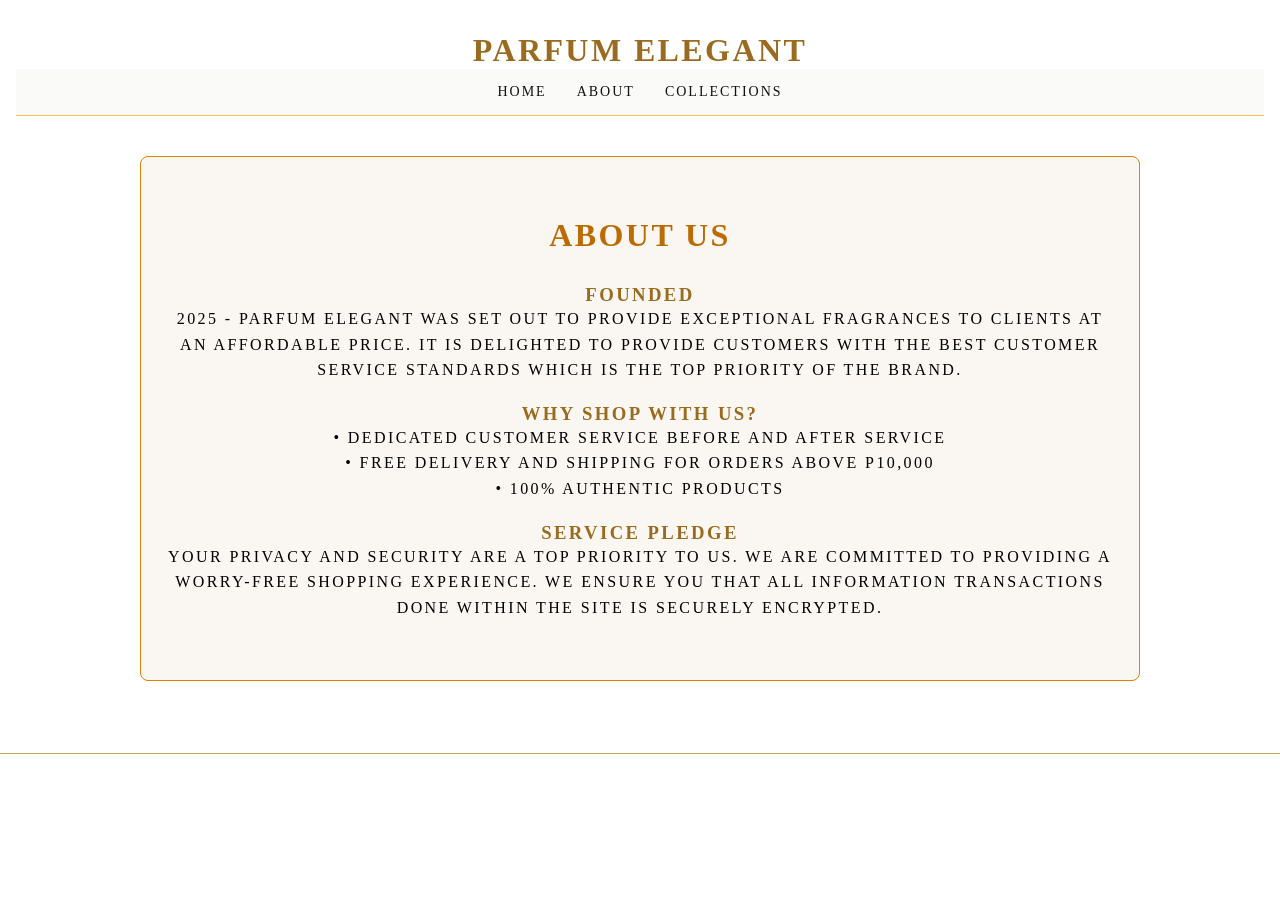
==== about.html @ cd92d94c "Changes to index.html and collections.html pages" ====
<!DOCTYPE html>
<html lang="en">
<head>
  <meta charset="UTF-8">
  <meta name="viewport" content="width=device-width, initial-scale=1.0">
  <link rel="stylesheet" href="style.css">
  <title>About - PARFUM ELEGANT</title>
</head>
<body>
  <div class="header-title">
    <header>
      <h1>PARFUM ELEGANT</h1>
    </header>
    <nav>
      <div class="nav">
        <a href="index.html">Home</a>
        <a href="about.html#about">About</a>
        <a href="collections.html">Collections</a>
      </div>
    </nav>

    <section id="about" class="about">
      <header>
        <h2>ABOUT US</h2>
      </header>
      
      <h3>FOUNDED</h3>
      <p>2025 - PARFUM ELEGANT was set out to provide exceptional fragrances to clients at an affordable price. It is delighted to provide customers with the best customer service standards which is the top priority of the brand.</p>
      
      <h3>WHY SHOP WITH US?</h3>
      <p>
        • Dedicated customer service before and after service<br>
        • Free delivery and shipping for orders above P10,000<br>
        • 100% authentic products
      </p>

      <h3>SERVICE PLEDGE</h3>
      <p>Your privacy and security are a top priority to us. We are committed to providing a worry-free shopping experience. We ensure you that all information transactions done within the site is securely encrypted.</p>
    </section>

    <footer class="footer-blank"></footer>

  </div>
</body>
</html>
---- style.css ----
* {
  margin: 0; 
  padding: 0; 
  box-sizing: border-box;
  margin: 0;
  padding: 0;
  box-sizing: border-box;
}
html {
  scroll-behavior: smooth;
}
/* GLOBAL */
body {
  background-color: #ffffff;
  color: #e8d9a0;
  font-family: 'Georgia', serif;
}

h1, h2, h3,p{
  color: #9A6B1F;
  
}

/* HEADER TITLE */
.header-title {
  text-align: center;
  padding: 2rem 1rem;
  letter-spacing: 0.15em;
  text-transform: uppercase;
  color: #c9a84c;
  border-bottom:0.5px solid #c9a84c;
}

/* NAVIGATION */
.nav {
  display: flex;
  justify-content: center;
  align-items: center;
  gap: 30px;
  list-style: none;
  padding: 15px;
  background: #fafaf9;
  border-bottom: 1px solid #f7bf47;
}

.nav a {
  text-decoration: none;
  color: #111111;
  font-size: 14px;
  letter-spacing: 2px;
  text-transform: uppercase;

}

.nav a:hover {
  color: #c89B3c;
}

/* SLIDESHOW */
.slideshow {
  position: relative;
  height: 500px;
  overflow:hidden;
}

.video {
  position: absolute;
  width: 100%;
  height: 100%;
  object-fit: cover;
  top: 0;
  left: 0;
  opacity: 0;
}

/* Animations */
.v1 {
  animation: slide1 5s infinite;
}

.v2 {
  animation: slide2 5s infinite;
}

@keyframes slide1 {
  0%, 45% { opacity: 1; }
  50%, 95% { opacity: 0; }
  100% { opacity: 1; }
}

@keyframes slide2 {
  0%, 45% { opacity: 0; }
  50%, 95% { opacity: 1; }
  100% { opacity: 1; }
}

/* CONTENT OVER SLIDES */
.content {
  position: relative;
  z-index: 2;
  text-align: center;
  top: 40%;
  color: #f89d25;
}

/* BUTTON */
.shop-btn {
  display: inline-block;
  margin-top: 20px;
  padding: 12px 30px;
  border: 1px solid #97670e;
  color: #96750a;
  text-decoration: none;
  text-transform: uppercase;
  letter-spacing: 2px;
  font-size: 12px;
  transition: 0.3s ease;
}

.shop-btn:hover {
  background: #C89B3C;
  color: #e6d706;
}

/* ABOUT SECTION */
#about {
  padding: 60px 20px;
  max-width: 1000px;
  margin: 40px auto;
  background: #FAF7F2;
  border: 1px solid #e08206;
  border-radius: 8px;
}
/* =========================
   CATEGORY SECTION
========================= */

.category-section {
  display: flex;
  justify-content: center;
  gap: 30px;

  padding: 80px 8%;

  background: #ffff;

  flex-wrap: wrap;
}

/* CATEGORY CARD */
.category-card {
  width: 320px;

  background: white;

  border-radius: 20px;

  overflow: hidden;

  border: 1px solid #e6d0a2;

  transition: 0.4s ease;

  box-shadow: 0 10px 25px rgba(0,0,0,0.08);
}

/* HOVER */
.category-card:hover {
  transform: translateY(-10px);

  box-shadow: 0 15px 40px rgba(0,0,0,0.12);
}

/* IMAGE */
.category-card img {
  width: 100%;
  height: 180px;

  object-fit: cover;
}

/* CONTENT */
.category-content {
  padding: 25px;

  text-align: center;
}

/* TITLE */
.category-content h2 {
  color: #C89B3C;

  font-size: 2rem;

  margin-bottom: 12px;
}

/* TEXT */
.category-content p {
  color: #4b3922;

  line-height: 1.7;

  font-size: 14px;

  margin-bottom: 25px;
}

/* BUTTON */
.category-btn {
  display: inline-block;

  padding: 12px 28px;

  border: 1px solid #C89B3C;

  border-radius: 30px;

  text-decoration: none;

  color: #C89B3C;

  text-transform: uppercase;

  letter-spacing: 2px;

  font-size: 12px;

  transition: 0.3s ease;
}

/* BUTTON HOVER */
.category-btn:hover {
  background: #C89B3C;

  color: white;
}

/* =========================
   RESPONSIVE
========================= */

@media (max-width: 900px) {

  .category-section {
    flex-direction: column;
    align-items: center;
  }

}

#about header {
  text-align: center;
  margin-bottom: 30px;
}

#about h2 {
  font-size: 32px;
  margin-bottom: 10px;
  color:#bb6b02
}

#about h3 {
  margin-top: 20px;
  colour:rgb(211, 124, 9) 
}

#about p {
  line-height: 1.6;
  color: black;

}

/* =========================
   COLLECTION PAGE
========================= */

.collections-page {
  max-width: 1200px;
  margin: 80px auto;
  padding: 0 20px;
}

/* SECTION TITLE */
.collection header h2 {
  font-size: 2.5rem;
  margin-bottom: 30px;
  color: #9A6B1F;
  text-align: center;
  letter-spacing: 1px;
}

/* COLLECTION SECTION */
.collection {
  margin-bottom: 80px;
}

/* GRID */
.collection-grid {
  display: flex;
  grid-template-columns: repeat(auto-fit, minmax(250px, 1fr));
  gap: 25px;
  flex-wrap: wrap;
  justify-content: center;
  padding: 30px;
}
/* =========================
   HERO VIDEO SECTION
========================= */

.hero-container {
  position: relative;
  width: 100%;
  height: 100vh;
  overflow: hidden;
}

/* VIDEO */
.hero-video {
  position: absolute;
  top: 0;
  left: 0;

  width: 100%;
  height: 100%;

  object-fit: cover;
}

/* DARK OVERLAY */
.hero-overlay {
  position: absolute;
  inset: 0;
  z-index: 1;
}

/* CONTENT */
.hero-content {
  position: relative;
  z-index: 2;

  width: 100%;
  height: 100%;

  display: flex;
  flex-direction: column;
  justify-content: center;
  align-items: center;

  text-align: center;
  padding: 20px;
}

/* HERO  TEXT */
.hero-content p {
  font-size: 4rem;
  color: #F2C572;
  font-family: cursive;
  margin-bottom: 30px;
  letter-spacing: 3px;
  text-align: center;
  line-height: 1.2em;
}

/* BUTTON */
.hero-btn {
  padding: 14px 35px;
  border: 1px solid #F2C572;
  border-radius: 30px;

  color: #F2C572;
  text-decoration: none;

  text-transform: uppercase;
  letter-spacing: 2px;
  font-size: 13px;

  transition: 0.3s ease;
}

/* BUTTON HOVER */
.hero-btn:hover {
  background: #F2C572;
  color: #111111;
}

/* RESPONSIVE */
@media (max-width: 768px) {

  .hero-content p {
    font-size: 4rem;
    
  }

}

/* CARD */
.collection-card {
  width: 250px;
  background: #ffffff;
  border: 1px solid #e6d0a2;
  border-radius: 15px;
  overflow: hidden;
  text-align: center;
  padding: 15px;
  transition: 0.4s ease;
  box-shadow: 0 10px 25px rgba(0,0,0,0.08);
}

/* HOVER */
.collection-card:hover {
  transform: translateY(-5px);
  box-shadow: 0 15px 40px rgba(0,0,0,0.12);
}

/* IMAGE */
.collection-card img {
  width: 100%;
  height: 300px;
  object-fit: cover;
  border-radius: 10px;
}

/* CARD CONTENT */
.collection-content {
  padding: 25px;
  text-align: center;
}

/* PERFUME TITLE */
.collection-content h3 {
  font-size: 1.5rem;
  margin-bottom: 12px;
  color: #9A6B1F;
}

/* PERFUME DESCRIPTION */
.collection-content p {
  font-size: 14px;
  line-height: 1.7;
  color: #4b3922;
}
/* FOOTER */
.footer {
  background: #ffffff;
  color: #000000;
  padding: 40px 20px;
  border-top: 1px solid #d4851e;
}
 
.footer-container {
  display: flex;
  justify-content: space-between;
  align-items: flex-start;
  gap: 40px;
  max-width: 1000px;
  margin: auto;
}

.footer-contact,
.footer-social {
  flex: 1;
  min-width: 250px;
}

.footer h2,
.footer h3 {
  margin-bottom: 10px;
  color: #e08206;
}
 
.footer a {
  color: #111111;
  text-decoration: none;
  font-size: 14px;
}
 
.footer a:hover {
  text-decoration: underline;
  color: #000000;
}
 
.footer p {
  color: #000000;
}
 
.footer-bottom {
  text-align: center;
  margin-top: 20px;
  font-size: 12px;
  padding-top: 20px;
  border-top: 1px solid #000000;
  padding-bottom: 20px;
}
 
@media (max-width: 900px) {
  .footer-container {
    flex-direction: column;
    align-items: stretch;
  }
}

/* RESPONSIVE */
@media (max-width: 900px) {
  .collections-container {
    flex-direction: column;
    align-items: center;
  }
}
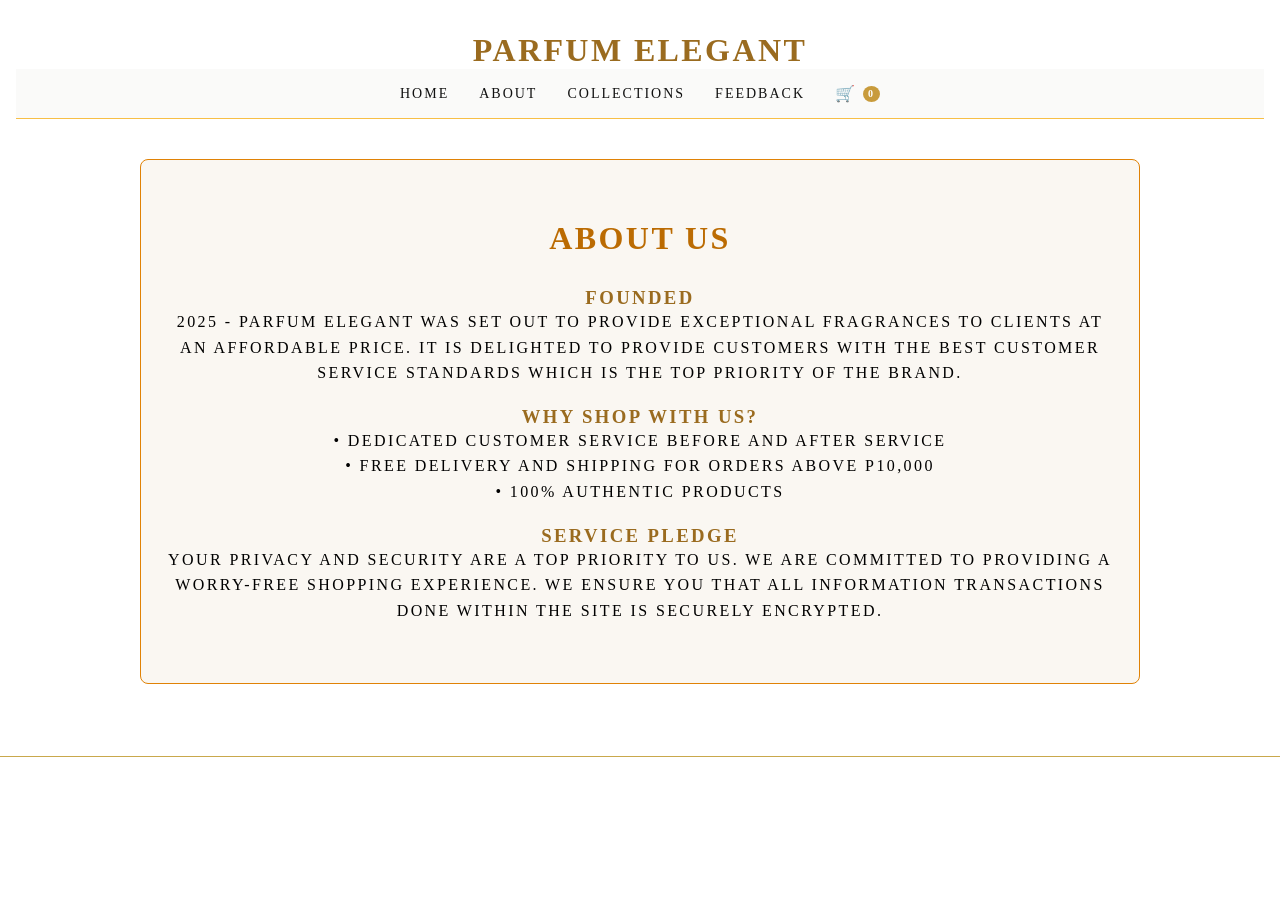
==== commit 0302b695: "Deploy full shopping cart system: redesigned product cards, slide-in cart drawer, checkout modal, pa" ====
--- a/about.html
+++ b/about.html
@@ -14,8 +14,10 @@
     <nav>
       <div class="nav">
         <a href="index.html">Home</a>
-        <a href="about.html#about">About</a>
+        <a href="about.html">About</a>
         <a href="collections.html">Collections</a>
+        <a href="feedback.html">Feedback</a>
+        <a href="collections.html?openCart=true" class="cart-icon">🛒 <span id="cart-count">0</span></a>
       </div>
     </nav>
 
@@ -41,5 +43,28 @@
     <footer class="footer-blank"></footer>
 
   </div>
+
+  <script>
+    window.addEventListener('DOMContentLoaded', () => {
+      updateCartCount();
+    });
+    
+    function updateCartCount() {
+      const saved = localStorage.getItem('parfum_elegant_cart');
+      let cart = [];
+      if (saved) {
+        try {
+          cart = JSON.parse(saved);
+        } catch (e) {
+          cart = [];
+        }
+      }
+      const totalCount = cart.reduce((sum, item) => sum + item.qty, 0);
+      const countEl = document.getElementById('cart-count');
+      if (countEl) {
+        countEl.textContent = totalCount;
+      }
+    }
+  </script>
 </body>
 </html>
--- a/style.css
+++ b/style.css
@@ -296,15 +296,7 @@
   margin-bottom: 80px;
 }
 
-/* GRID */
-.collection-grid {
-  display: flex;
-  grid-template-columns: repeat(auto-fit, minmax(250px, 1fr));
-  gap: 25px;
-  flex-wrap: wrap;
-  justify-content: center;
-  padding: 30px;
-}
+/* GRID - Unified under CSS Grid layout in LUXURY PRODUCT CARDS section below */
 /* =========================
    HERO VIDEO SECTION
 ========================= */
@@ -395,52 +387,795 @@
 
 }
 
-/* CARD */
-.collection-card {
-  width: 250px;
+/* =========================
+   LUXURY PRODUCT CARDS
+========================= */
+.collection-grid {
+  display: grid;
+  grid-template-columns: repeat(auto-fill, minmax(250px, 1fr));
+  gap: 30px;
+  padding: 30px 20px;
+  max-width: 1200px;
+  margin: 0 auto;
+}
+
+.product-card {
   background: #ffffff;
   border: 1px solid #e6d0a2;
-  border-radius: 15px;
+  border-radius: 12px;
   overflow: hidden;
+  transition: all 0.4s cubic-bezier(0.165, 0.84, 0.44, 1);
+  position: relative;
+  display: flex;
+  flex-direction: column;
+  box-shadow: 0 4px 15px rgba(0, 0, 0, 0.03);
+}
+
+.product-card:hover {
+  transform: translateY(-8px);
+  box-shadow: 0 15px 35px rgba(154, 107, 31, 0.15);
+  border-color: #C89B3C;
+}
+
+.product-img-container {
+  position: relative;
+  overflow: hidden;
+  aspect-ratio: 1 / 1;
+  background: #FAF7F2;
+}
+
+.product-img {
+  width: 100%;
+  height: 100%;
+  object-fit: cover;
+  transition: transform 0.6s cubic-bezier(0.165, 0.84, 0.44, 1);
+}
+
+.product-card:hover .product-img {
+  transform: scale(1.08);
+}
+
+/* Image floating overlay button */
+.product-img-overlay {
+  position: absolute;
+  bottom: 12px;
+  right: 12px;
+  opacity: 0;
+  transform: translateY(10px);
+  transition: all 0.3s ease;
+  z-index: 10;
+}
+
+.product-card:hover .product-img-overlay {
+  opacity: 1;
+  transform: translateY(0);
+}
+
+.image-cart-btn {
+  background: rgba(255, 255, 255, 0.95);
+  backdrop-filter: blur(5px);
+  border: none;
+  border-radius: 50%;
+  width: 44px;
+  height: 44px;
+  display: flex;
+  justify-content: center;
+  align-items: center;
+  cursor: pointer;
+  box-shadow: 0 4px 12px rgba(0,0,0,0.12);
+  transition: all 0.2s ease;
+  color: #9A6B1F;
+  font-size: 1.1rem;
+}
+
+.image-cart-btn:hover {
+  background: #C89B3C;
+  color: #ffffff;
+  transform: scale(1.1);
+}
+
+.product-details {
+  padding: 18px;
+  display: flex;
+  flex-direction: column;
+  flex-grow: 1;
+  background: #ffffff;
+  gap: 12px;
+}
+
+.product-title {
+  font-size: 1.05rem;
+  color: #111111;
+  margin-bottom: 8px;
+  font-weight: 500;
+  letter-spacing: 0.5px;
+  font-family: 'Georgia', serif;
+  text-align: left;
+}
+
+.price-and-cart {
+  display: flex;
+  justify-content: space-between;
+  align-items: center;
+  margin-top: auto;
+}
+
+.product-price {
+  font-size: 1.15rem;
+  color: #9A6B1F;
+  font-weight: 600;
+  font-family: 'Georgia', serif;
+}
+
+.corner-cart-btn {
+  background: #FAF7F2;
+  border: 1px solid #e6d0a2;
+  border-radius: 50%;
+  width: 38px;
+  height: 38px;
+  display: flex;
+  justify-content: center;
+  align-items: center;
+  cursor: pointer;
+  color: #9A6B1F;
+  transition: all 0.25s ease;
+}
+
+.corner-cart-btn:hover {
+  background: #C89B3C;
+  color: #ffffff;
+  border-color: #C89B3C;
+  transform: translateY(-2px);
+  box-shadow: 0 4px 8px rgba(200, 155, 60, 0.25);
+}
+
+/* =========================
+   SLEEK SIDE DRAWER CART
+========================= */
+.cart-popup {
+  position: fixed;
+  top: 0;
+  right: 0;
+  width: 400px;
+  max-width: 100vw;
+  height: 100vh;
+  background: #FAF7F2;
+  border-left: 1px solid #e08206;
+  z-index: 1001;
+  display: flex;
+  flex-direction: column;
+  padding: 25px;
+  box-shadow: -10px 0 30px rgba(0,0,0,0.15);
+  transition: transform 0.4s cubic-bezier(0.165, 0.84, 0.44, 1);
+}
+
+.cart-popup.hidden {
+  transform: translateX(100%);
+}
+
+.cart-overlay {
+  position: fixed;
+  inset: 0;
+  background: rgba(0,0,0,0.5);
+  backdrop-filter: blur(3px);
+  z-index: 1000;
+  transition: opacity 0.3s ease;
+}
+.cart-overlay.hidden {
+  opacity: 0;
+  pointer-events: none;
+}
+
+.cart-header {
+  display: flex;
+  justify-content: space-between;
+  align-items: center;
+  margin-bottom: 20px;
+  border-bottom: 1px solid #e6d0a2;
+  padding-bottom: 15px;
+}
+
+.cart-header h3 {
+  font-size: 1.4rem;
+  color: #9A6B1F;
+  font-weight: 600;
+  letter-spacing: 1px;
+  text-transform: uppercase;
+}
+
+.cart-close {
+  background: none;
+  border: none;
+  font-size: 20px;
+  cursor: pointer;
+  color: #9A6B1F;
+  transition: transform 0.2s ease;
+}
+.cart-close:hover {
+  transform: scale(1.2);
+  color: #111111;
+}
+
+.cart-items {
+  flex: 1;
+  overflow-y: auto;
+  padding-right: 5px;
+}
+
+/* Custom Scrollbar for Drawer */
+.cart-items::-webkit-scrollbar {
+  width: 5px;
+}
+.cart-items::-webkit-scrollbar-track {
+  background: #FAF7F2;
+}
+.cart-items::-webkit-scrollbar-thumb {
+  background: #e6d0a2;
+  border-radius: 10px;
+}
+
+.cart-empty {
+  color: #8a7355;
   text-align: center;
+  margin-top: 50px;
+  font-size: 1rem;
+  font-style: italic;
+}
+
+.cart-item {
+  display: flex;
+  align-items: center;
+  gap: 15px;
+  padding: 15px 0;
+  border-bottom: 1px solid #e6d0a2;
+}
+
+.cart-item-img {
+  width: 55px;
+  height: 55px;
+  object-fit: cover;
+  border-radius: 8px;
+  border: 1px solid #e6d0a2;
+  background: #ffffff;
+}
+
+.cart-item-details {
+  flex: 1;
+  display: flex;
+  flex-direction: column;
+  gap: 4px;
+}
+
+.cart-item-name {
+  font-size: 0.95rem;
+  font-weight: 500;
+  color: #111111;
+  text-align: left;
+}
+
+.cart-item-price {
+  font-size: 0.9rem;
+  color: #9A6B1F;
+  font-weight: 600;
+}
+
+.cart-item-actions {
+  display: flex;
+  align-items: center;
+  gap: 12px;
+}
+
+.qty-selector {
+  display: flex;
+  align-items: center;
+  border: 1px solid #C89B3C;
+  border-radius: 20px;
+  overflow: hidden;
+  background: #ffffff;
+}
+
+.qty-btn {
+  background: none;
+  border: none;
+  width: 26px;
+  height: 26px;
+  display: flex;
+  justify-content: center;
+  align-items: center;
+  cursor: pointer;
+  color: #C89B3C;
+  font-size: 0.85rem;
+  font-weight: 600;
+  transition: background 0.2s;
+}
+
+.qty-btn:hover {
+  background: #FAF7F2;
+}
+
+.qty-num {
+  padding: 0 6px;
+  font-size: 0.85rem;
+  color: #111111;
+  font-weight: 600;
+  min-width: 20px;
+  text-align: center;
+}
+
+.cart-item-remove {
+  background: none;
+  border: none;
+  color: #C89B3C;
+  cursor: pointer;
+  font-size: 16px;
+  padding: 4px;
+  transition: transform 0.2s;
+}
+.cart-item-remove:hover {
+  transform: scale(1.15);
+  color: #880000;
+}
+
+.cart-footer {
+  border-top: 1px solid #e08206;
+  padding-top: 20px;
+  margin-top: 15px;
+}
+
+.cart-total-row {
+  display: flex;
+  justify-content: space-between;
+  align-items: center;
+  margin-bottom: 18px;
+}
+
+.cart-total-row span {
+  font-size: 1.05rem;
+  color: #4b3922;
+}
+
+.cart-total-row strong {
+  font-size: 1.25rem;
+  color: #9A6B1F;
+  font-family: 'Georgia', serif;
+}
+
+.place-order-btn {
+  width: 100%;
+  padding: 14px;
+  background: #C89B3C;
+  color: white;
+  border: none;
+  border-radius: 30px;
+  font-size: 13px;
+  font-family: 'Georgia', serif;
+  text-transform: uppercase;
+  letter-spacing: 2px;
+  cursor: pointer;
+  transition: all 0.3s ease;
+  box-shadow: 0 4px 10px rgba(200, 155, 60, 0.2);
+}
+
+.place-order-btn:hover {
+  background: #9A6B1F;
+  transform: translateY(-2px);
+  box-shadow: 0 6px 15px rgba(154, 107, 31, 0.3);
+}
+
+/* =========================
+   CHECKOUT MODAL SYSTEM
+========================= */
+.checkout-modal {
+  position: fixed;
+  inset: 0;
+  background: rgba(0,0,0,0.6);
+  backdrop-filter: blur(5px);
+  z-index: 1100;
+  display: flex;
+  justify-content: center;
+  align-items: center;
+  opacity: 1;
+  transition: opacity 0.3s ease;
+}
+
+.checkout-modal.hidden {
+  opacity: 0;
+  pointer-events: none;
+  display: none !important;
+}
+
+.checkout-box {
+  background: #FAF7F2;
+  border: 1px solid #C89B3C;
+  border-radius: 16px;
+  width: 750px;
+  max-width: 95vw;
+  max-height: 90vh;
+  overflow-y: auto;
+  padding: 35px;
+  box-shadow: 0 20px 50px rgba(0,0,0,0.25);
+  position: relative;
+  animation: modalSlideUp 0.4s cubic-bezier(0.165, 0.84, 0.44, 1);
+}
+
+@keyframes modalSlideUp {
+  from { transform: translateY(30px); opacity: 0; }
+  to { transform: translateY(0); opacity: 1; }
+}
+
+.checkout-close {
+  position: absolute;
+  top: 20px;
+  right: 20px;
+  background: none;
+  border: none;
+  font-size: 22px;
+  cursor: pointer;
+  color: #9A6B1F;
+  transition: transform 0.2s;
+}
+.checkout-close:hover {
+  transform: scale(1.2);
+}
+
+.checkout-box h2 {
+  font-size: 1.8rem;
+  color: #9A6B1F;
+  margin-bottom: 25px;
+  text-align: center;
+  text-transform: uppercase;
+  letter-spacing: 1px;
+}
+
+.checkout-layout {
+  display: flex;
+  gap: 30px;
+  flex-wrap: wrap;
+}
+
+.checkout-form-side {
+  flex: 1.2;
+  min-width: 320px;
+}
+
+.checkout-summary-side {
+  flex: 0.8;
+  min-width: 220px;
+  background: #ffffff;
+  border: 1px solid #e6d0a2;
+  border-radius: 10px;
+  padding: 20px;
+  align-self: flex-start;
+}
+
+.checkout-summary-side h3 {
+  font-size: 1.1rem;
+  color: #9A6B1F;
+  margin-bottom: 15px;
+  border-bottom: 1px solid #e6d0a2;
+  padding-bottom: 8px;
+}
+
+.summary-items-list {
+  max-height: 180px;
+  overflow-y: auto;
+  margin-bottom: 15px;
+}
+
+.summary-item-row {
+  display: flex;
+  justify-content: space-between;
+  font-size: 0.85rem;
+  color: #4b3922;
+  margin-bottom: 8px;
+}
+
+.summary-price-breakdown {
+  border-top: 1px dashed #e6d0a2;
+  padding-top: 12px;
+  display: flex;
+  flex-direction: column;
+  gap: 8px;
+}
+
+.breakdown-row {
+  display: flex;
+  justify-content: space-between;
+  font-size: 0.85rem;
+  color: #4b3922;
+}
+
+.breakdown-row.total {
+  font-size: 1rem;
+  font-weight: 600;
+  color: #9A6B1F;
+  border-top: 1px solid #e6d0a2;
+  padding-top: 8px;
+}
+
+.form-group {
+  margin-bottom: 18px;
+  text-align: left;
+}
+
+.form-group label {
+  display: block;
+  font-size: 0.85rem;
+  font-weight: 600;
+  color: #4b3922;
+  margin-bottom: 6px;
+  text-transform: uppercase;
+  letter-spacing: 0.5px;
+}
+
+.form-group input, .form-group textarea {
+  width: 100%;
+  padding: 10px 14px;
+  border: 1px solid #e6d0a2;
+  border-radius: 6px;
+  background: #ffffff;
+  color: #111111;
+  font-family: inherit;
+  font-size: 0.9rem;
+  transition: border-color 0.2s;
+}
+
+.form-group input:focus, .form-group textarea:focus {
+  outline: none;
+  border-color: #C89B3C;
+}
+
+/* Payment tabs */
+.payment-selector-title {
+  font-size: 0.9rem;
+  font-weight: 600;
+  color: #4b3922;
+  margin-bottom: 10px;
+  text-transform: uppercase;
+  letter-spacing: 0.5px;
+  text-align: left;
+}
+
+.payment-methods-tabs {
+  display: flex;
+  gap: 10px;
+  margin-bottom: 20px;
+}
+
+.payment-tab-btn {
+  flex: 1;
+  padding: 12px 8px;
+  background: #ffffff;
+  border: 1px solid #e6d0a2;
+  border-radius: 8px;
+  cursor: pointer;
+  transition: all 0.2s ease;
+  display: flex;
+  flex-direction: column;
+  align-items: center;
+  gap: 6px;
+  font-size: 0.8rem;
+  font-weight: 600;
+  color: #4b3922;
+}
+
+.payment-tab-btn.active {
+  border-color: #C89B3C;
+  background: #FAF7F2;
+  box-shadow: 0 4px 10px rgba(200, 155, 60, 0.15);
+}
+
+.payment-tab-btn.active .tab-icon {
+  transform: scale(1.1);
+}
+
+.payment-tab-btn .tab-icon {
+  font-size: 1.3rem;
+  transition: transform 0.2s;
+}
+
+.payment-subform {
+  background: #ffffff;
+  border: 1px solid #e6d0a2;
+  border-radius: 8px;
+  padding: 20px;
+  margin-bottom: 25px;
+  animation: fadeIn 0.3s ease;
+}
+
+@keyframes fadeIn {
+  from { opacity: 0; }
+  to { opacity: 1; }
+}
+
+.payment-subform.hidden {
+  display: none !important;
+}
+
+.card-row-2 {
+  display: flex;
+  gap: 15px;
+}
+
+.card-row-2 .form-group {
+  flex: 1;
+  margin-bottom: 0;
+}
+
+.cod-message {
+  font-size: 0.9rem;
+  color: #4b3922;
+  line-height: 1.5;
+  font-style: italic;
+}
+
+.confirm-order-btn {
+  width: 100%;
+  padding: 16px;
+  background: #C89B3C;
+  color: white;
+  border: none;
+  border-radius: 30px;
+  font-size: 14px;
+  font-family: 'Georgia', serif;
+  text-transform: uppercase;
+  letter-spacing: 2px;
+  cursor: pointer;
+  transition: all 0.3s ease;
+  margin-top: 15px;
+}
+
+.confirm-order-btn:hover {
+  background: #9A6B1F;
+}
+
+/* Loading overlay for checkout */
+.loading-overlay {
+  position: absolute;
+  inset: 0;
+  background: rgba(250, 247, 242, 0.9);
+  display: flex;
+  flex-direction: column;
+  justify-content: center;
+  align-items: center;
+  z-index: 1200;
+  border-radius: 16px;
+  opacity: 1;
+  transition: opacity 0.3s ease;
+}
+
+.loading-overlay.hidden {
+  opacity: 0;
+  pointer-events: none;
+  display: none !important;
+}
+
+.spinner {
+  width: 50px;
+  height: 50px;
+  border: 3px solid #e6d0a2;
+  border-top-color: #C89B3C;
+  border-radius: 50%;
+  animation: spin 1s linear infinite;
+  margin-bottom: 15px;
+}
+
+@keyframes spin {
+  to { transform: rotate(360deg); }
+}
+
+.loading-overlay p {
+  font-size: 1.1rem;
+  color: #9A6B1F;
+  font-style: italic;
+  font-weight: 500;
+}
+
+/* =========================
+   ORDER SUCCESS POPUP
+========================= */
+.order-success {
+  position: fixed;
+  inset: 0;
+  background: rgba(0,0,0,0.6);
+  backdrop-filter: blur(5px);
+  z-index: 1300;
+  display: flex;
+  justify-content: center;
+  align-items: center;
+  transition: opacity 0.3s ease;
+}
+
+.order-success.hidden {
+  display: none !important;
+}
+
+.order-success-box {
+  background: #FAF7F2;
+  border: 1px solid #C89B3C;
+  border-radius: 16px;
+  padding: 45px 35px;
+  text-align: center;
+  max-width: 500px;
+  width: 90%;
+  box-shadow: 0 25px 60px rgba(0,0,0,0.3);
+  animation: modalSlideUp 0.4s cubic-bezier(0.165, 0.84, 0.44, 1);
+}
+
+.success-icon-container {
+  width: 70px;
+  height: 70px;
+  background: #FAF7F2;
+  border: 2px solid #C89B3C;
+  border-radius: 50%;
+  display: flex;
+  justify-content: center;
+  align-items: center;
+  font-size: 2.2rem;
+  margin: 0 auto 20px;
+  box-shadow: 0 8px 20px rgba(200, 155, 60, 0.2);
+  color: #C89B3C;
+  animation: scaleBounce 0.5s cubic-bezier(0.175, 0.885, 0.32, 1.275);
+}
+
+@keyframes scaleBounce {
+  0% { transform: scale(0.3); opacity: 0; }
+  70% { transform: scale(1.1); }
+  100% { transform: scale(1); opacity: 1; }
+}
+
+.order-success-box h2 {
+  color: #9A6B1F;
+  margin-bottom: 12px;
+  font-size: 1.6rem;
+  letter-spacing: 0.5px;
+  text-transform: uppercase;
+}
+
+.success-order-id {
+  background: #ffffff;
+  border: 1px dashed #e6d0a2;
+  padding: 8px 16px;
+  font-family: monospace;
+  font-size: 0.95rem;
+  color: #4b3922;
+  border-radius: 4px;
+  display: inline-block;
+  margin-bottom: 20px;
+  font-weight: bold;
+}
+
+.success-details {
+  background: #ffffff;
+  border: 1px solid #e6d0a2;
+  border-radius: 8px;
   padding: 15px;
-  transition: 0.4s ease;
-  box-shadow: 0 10px 25px rgba(0,0,0,0.08);
-}
-
-/* HOVER */
-.collection-card:hover {
-  transform: translateY(-5px);
-  box-shadow: 0 15px 40px rgba(0,0,0,0.12);
-}
-
-/* IMAGE */
-.collection-card img {
-  width: 100%;
-  height: 300px;
-  object-fit: cover;
-  border-radius: 10px;
-}
-
-/* CARD CONTENT */
-.collection-content {
-  padding: 25px;
-  text-align: center;
-}
-
-/* PERFUME TITLE */
-.collection-content h3 {
-  font-size: 1.5rem;
-  margin-bottom: 12px;
-  color: #9A6B1F;
-}
-
-/* PERFUME DESCRIPTION */
-.collection-content p {
-  font-size: 14px;
-  line-height: 1.7;
+  text-align: left;
+  margin-bottom: 25px;
+}
+
+.success-details h4 {
+  font-size: 0.9rem;
+  color: #9A6B1F;
+  margin-bottom: 8px;
+  text-transform: uppercase;
+  letter-spacing: 0.5px;
+  border-bottom: 1px dashed #e6d0a2;
+  padding-bottom: 4px;
+}
+
+.success-detail-row {
+  display: flex;
+  justify-content: space-between;
+  font-size: 0.85rem;
   color: #4b3922;
-}
+  margin-bottom: 6px;
+}
+
+.success-detail-row:last-child {
+  margin-bottom: 0;
+}
+
 /* FOOTER */
 .footer {
   background: #ffffff;
@@ -508,4 +1243,37 @@
     align-items: center;
   }
 }
- 
+
+/* PREMIUM CART ICON & BADGE NAV STYLING */
+.cart-icon {
+  position: relative;
+  display: inline-flex;
+  align-items: center;
+  gap: 6px;
+  font-size: 16px !important;
+  cursor: pointer;
+  transition: transform 0.2s ease, color 0.2s ease;
+}
+
+.cart-icon:hover {
+  transform: scale(1.1);
+  color: #c89b3c !important;
+}
+
+#cart-count {
+  background: #c89b3c;
+  color: #ffffff;
+  font-size: 10px;
+  font-weight: bold;
+  border-radius: 50%;
+  padding: 1px 5px;
+  min-width: 14px;
+  text-align: center;
+  display: inline-block;
+  line-height: 14px;
+  transition: background-color 0.2s ease;
+}
+
+.cart-icon:hover #cart-count {
+  background: #111111;
+}
